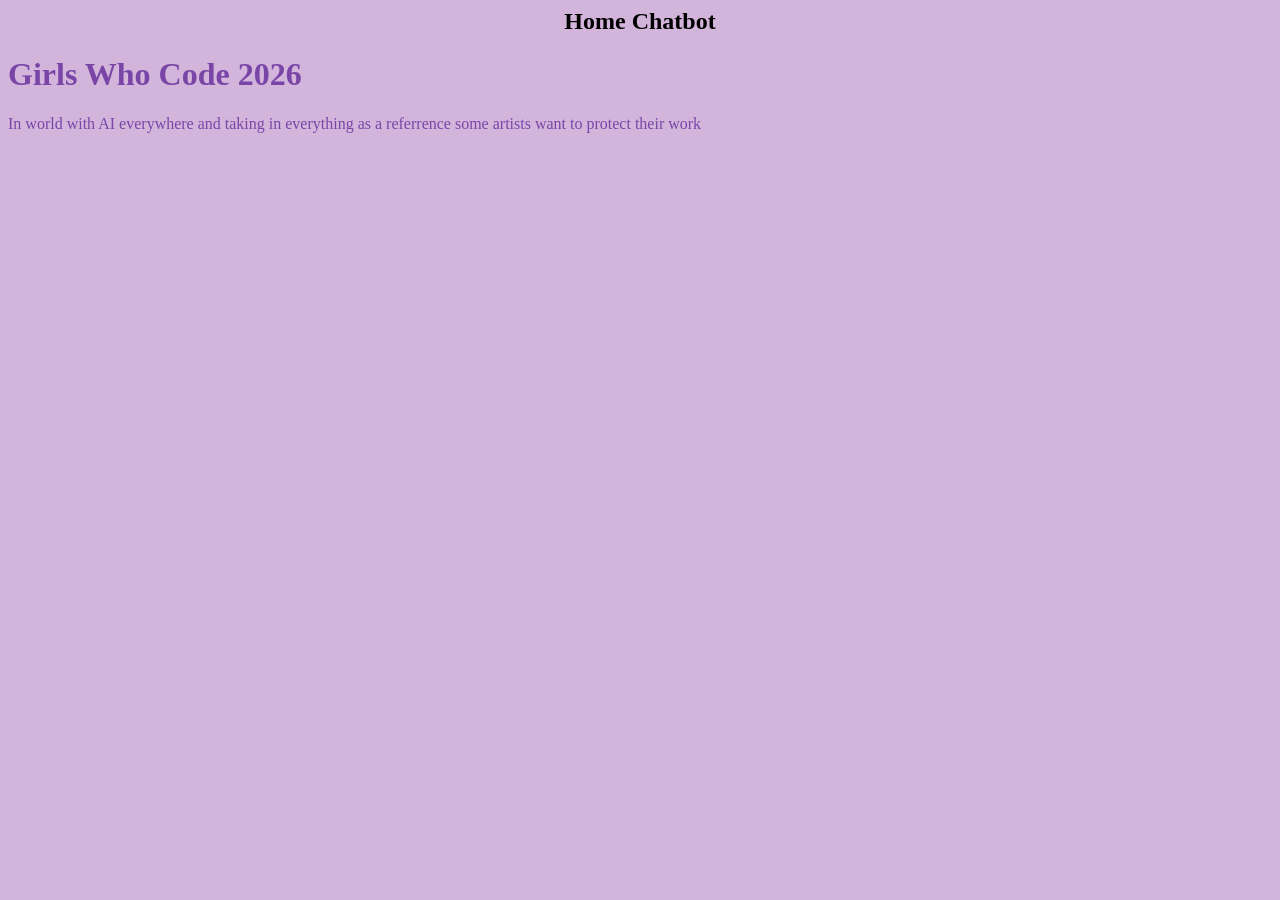
==== index.html @ a3b8a3be "made the heading tabs better also fixed spelling, summary of what we are doing is temperary tho" ====
<html>
    <head>
        <title>Girls Who Code</title>
        <link rel="stylesheet" href="girlswhocod.css">
    </head>

    <div id="bar">
        <center>
         <h2><a href="index.html">Home</a> <a href="chatbot.html">Chatbot</a> <br></h2>
        </center>
    </div>
    
    <h1>Girls Who Code 2026</h1>

    <p>In world with AI everywhere and taking in everything as a referrence some artists want to protect their work</p>


    
</html>
---- girlswhocod.css ----
html {
color: rgb(121, 70, 168);
background-color: rgb(211, 180, 219);
}
#chatbot {
    height: 700px;
    float:left;
    width: 30%
}
        a {
           text-decoration: none;
           color: black;
        }
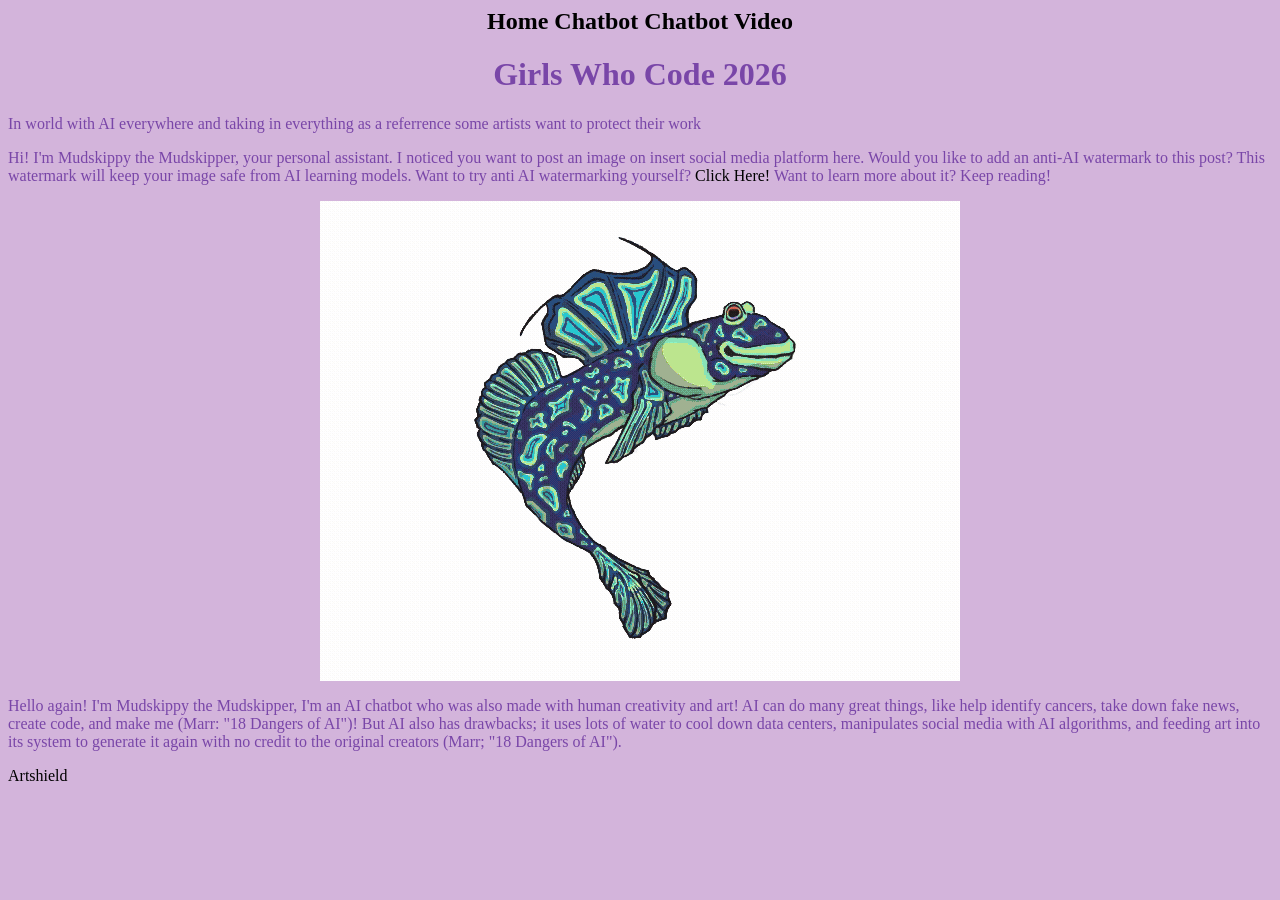
==== commit 63ecb392: "I did stuff" ====
--- a/index.html
+++ b/index.html
@@ -1,19 +1,39 @@
 <html>
     <head>
+       
         <title>Girls Who Code</title>
         <link rel="stylesheet" href="girlswhocod.css">
+        
     </head>
 
     <div id="bar">
         <center>
-         <h2><a href="index.html">Home</a> <a href="chatbot.html">Chatbot</a> <br></h2>
+         <h2>
+            <a href="index.html">Home</a> 
+            <a href="chatbot.html">Chatbot</a>
+            <a href="VideoLink.html">Chatbot Video</a>
+         </h2>
         </center>
     </div>
+    <center>
+
+    <h1>Girls Who Code 2026</h1>
     
-    <h1>Girls Who Code 2026</h1>
+    </center>
 
     <p>In world with AI everywhere and taking in everything as a referrence some artists want to protect their work</p>
+   
+    <p>Hi! I'm Mudskippy the Mudskipper, your personal assistant. I noticed you want to post an image on insert social media platform here. Would you like to add an anti-AI watermark to this post? This watermark will keep your image safe from AI learning models. Want to try anti AI watermarking yourself? <a href="https://artshield.io/watermarker">Click Here!</a> Want to learn more about it? Keep reading!</p>
 
+<center>
+<img src="MSkippy_FullBody.gif" alt="MUDSKIPPYYYYY">
+</center>
+
+    <p>Hello again! I'm Mudskippy the Mudskipper, I'm an AI chatbot who was also made with human creativity and art! AI can do many great things, like help identify cancers, take down fake news, create code, and make me (Marr: "18 Dangers of AI")! But AI also has drawbacks; it uses lots of water to cool down data centers, manipulates social media with AI algorithms, and feeding art into its system to generate it again with no credit to the original creators (Marr; "18 Dangers of AI"). 
+</p>
+
+<p></p>
+<a href="https://artshield.io/watermarker">Artshield</a>
 
     
 </html>
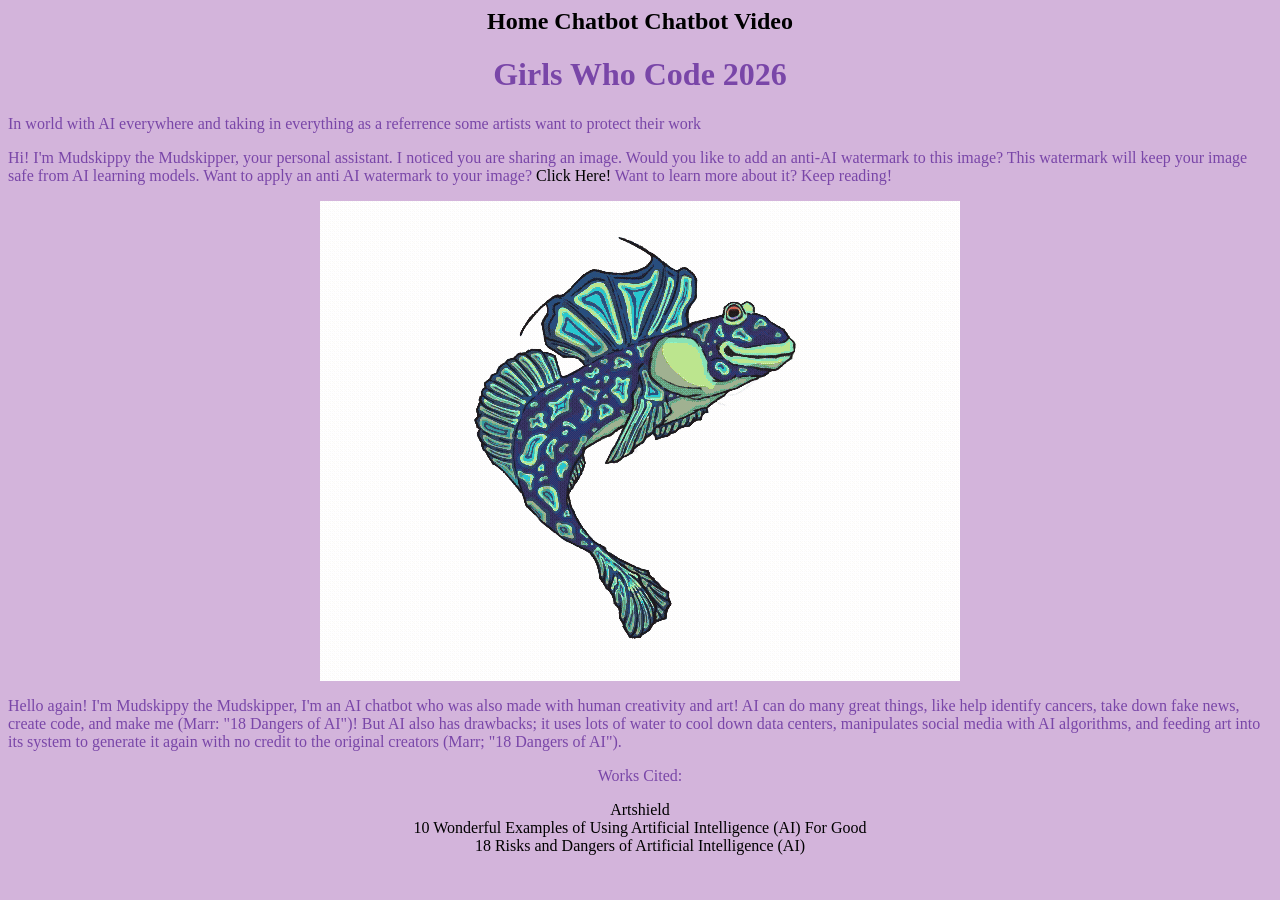
==== commit 9df1cb99: "Update index.html" ====
--- a/index.html
+++ b/index.html
@@ -23,7 +23,7 @@
 
     <p>In world with AI everywhere and taking in everything as a referrence some artists want to protect their work</p>
    
-    <p>Hi! I'm Mudskippy the Mudskipper, your personal assistant. I noticed you want to post an image on insert social media platform here. Would you like to add an anti-AI watermark to this post? This watermark will keep your image safe from AI learning models. Want to try anti AI watermarking yourself? <a href="https://artshield.io/watermarker">Click Here!</a> Want to learn more about it? Keep reading!</p>
+    <p>Hi! I'm Mudskippy the Mudskipper, your personal assistant. I noticed you are sharing an image. Would you like to add an anti-AI watermark to this image? This watermark will keep your image safe from AI learning models. Want to apply an anti AI watermark to your image? <a href="https://artshield.io/watermarker">Click Here!</a> Want to learn more about it? Keep reading!</p>
 
 <center>
 <img src="MSkippy_FullBody.gif" alt="MUDSKIPPYYYYY">
@@ -32,8 +32,14 @@
     <p>Hello again! I'm Mudskippy the Mudskipper, I'm an AI chatbot who was also made with human creativity and art! AI can do many great things, like help identify cancers, take down fake news, create code, and make me (Marr: "18 Dangers of AI")! But AI also has drawbacks; it uses lots of water to cool down data centers, manipulates social media with AI algorithms, and feeding art into its system to generate it again with no credit to the original creators (Marr; "18 Dangers of AI"). 
 </p>
 
-<p></p>
+<center>
+<p>Works Cited:</p>
 <a href="https://artshield.io/watermarker">Artshield</a>
+<br>
+<a href="https://www.forbes.com/sites/bernardmarr/2020/06/22/10-wonderful-examples-of-using-artificial-intelligence-ai-for-good/">10 Wonderful Examples of Using Artificial Intelligence (AI) For Good</a>
+<br>
+<a href="https://builtin.com/artificial-intelligence/risks-of-artificial-intelligence">18 Risks and Dangers of Artificial Intelligence (AI)</a>
 
-    
+</center>
+
 </html>
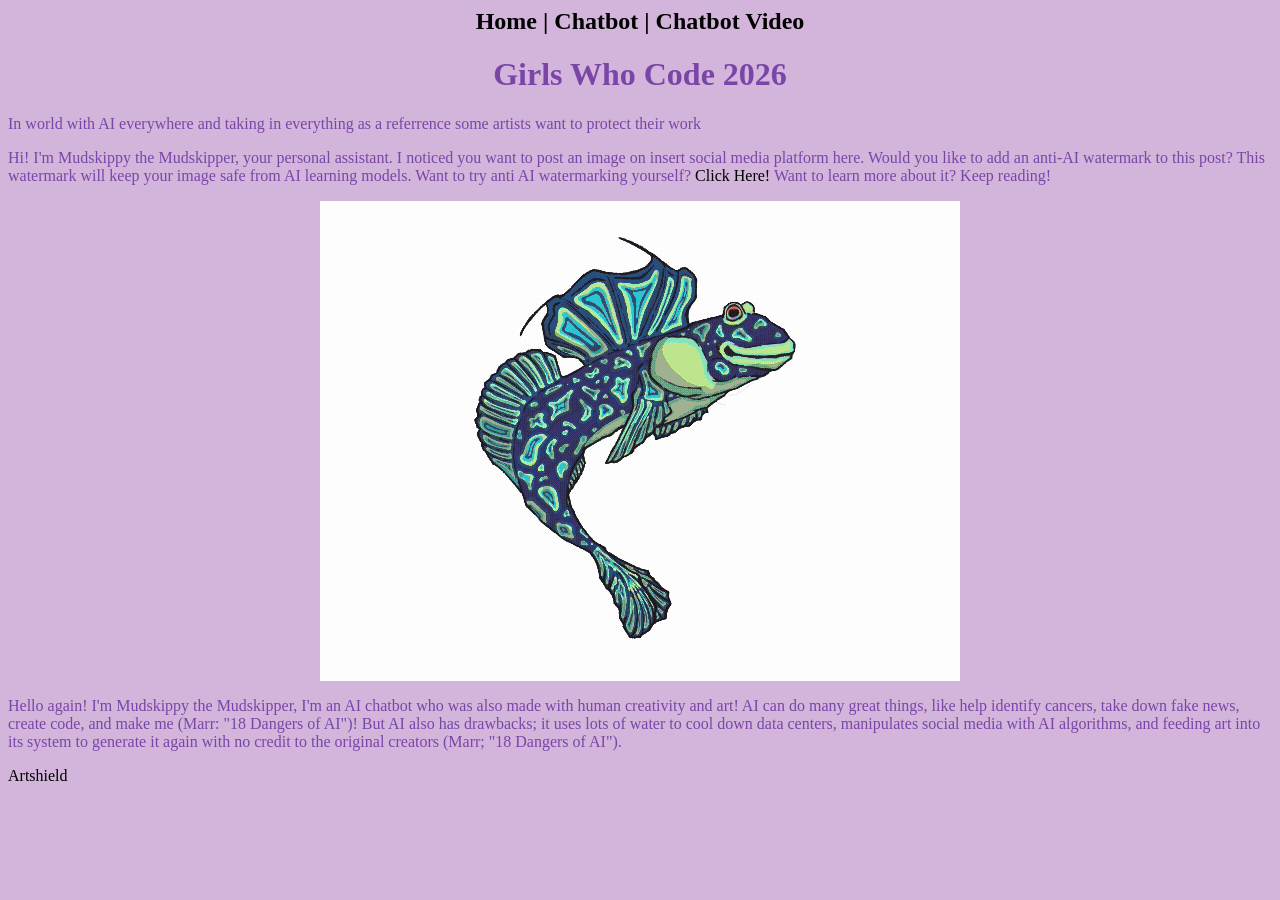
==== commit ecdd447b: "c" ====
--- a/index.html
+++ b/index.html
@@ -9,9 +9,9 @@
     <div id="bar">
         <center>
          <h2>
-            <a href="index.html">Home</a> 
-            <a href="chatbot.html">Chatbot</a>
-            <a href="VideoLink.html">Chatbot Video</a>
+            <a href="index.html">Home |</a> 
+            <a href="chatbot.html"> Chatbot |</a>
+            <a href="VideoLink.html"> Chatbot Video</a>
          </h2>
         </center>
     </div>
@@ -23,7 +23,7 @@
 
     <p>In world with AI everywhere and taking in everything as a referrence some artists want to protect their work</p>
    
-    <p>Hi! I'm Mudskippy the Mudskipper, your personal assistant. I noticed you are sharing an image. Would you like to add an anti-AI watermark to this image? This watermark will keep your image safe from AI learning models. Want to apply an anti AI watermark to your image? <a href="https://artshield.io/watermarker">Click Here!</a> Want to learn more about it? Keep reading!</p>
+    <p>Hi! I'm Mudskippy the Mudskipper, your personal assistant. I noticed you want to post an image on insert social media platform here. Would you like to add an anti-AI watermark to this post? This watermark will keep your image safe from AI learning models. Want to try anti AI watermarking yourself? <a href="https://artshield.io/watermarker">Click Here!</a> Want to learn more about it? Keep reading!</p>
 
 <center>
 <img src="MSkippy_FullBody.gif" alt="MUDSKIPPYYYYY">
@@ -32,14 +32,8 @@
     <p>Hello again! I'm Mudskippy the Mudskipper, I'm an AI chatbot who was also made with human creativity and art! AI can do many great things, like help identify cancers, take down fake news, create code, and make me (Marr: "18 Dangers of AI")! But AI also has drawbacks; it uses lots of water to cool down data centers, manipulates social media with AI algorithms, and feeding art into its system to generate it again with no credit to the original creators (Marr; "18 Dangers of AI"). 
 </p>
 
-<center>
-<p>Works Cited:</p>
+<p></p>
 <a href="https://artshield.io/watermarker">Artshield</a>
-<br>
-<a href="https://www.forbes.com/sites/bernardmarr/2020/06/22/10-wonderful-examples-of-using-artificial-intelligence-ai-for-good/">10 Wonderful Examples of Using Artificial Intelligence (AI) For Good</a>
-<br>
-<a href="https://builtin.com/artificial-intelligence/risks-of-artificial-intelligence">18 Risks and Dangers of Artificial Intelligence (AI)</a>
 
-</center>
-
+    
 </html>
--- a/girlswhocod.css
+++ b/girlswhocod.css
@@ -2,6 +2,11 @@
 color: rgb(121, 70, 168);
 background-color: rgb(211, 180, 219);
 }
+
+.body {
+    width: 500px;
+}
+
 #chatbot {
     height: 700px;
     float:left;
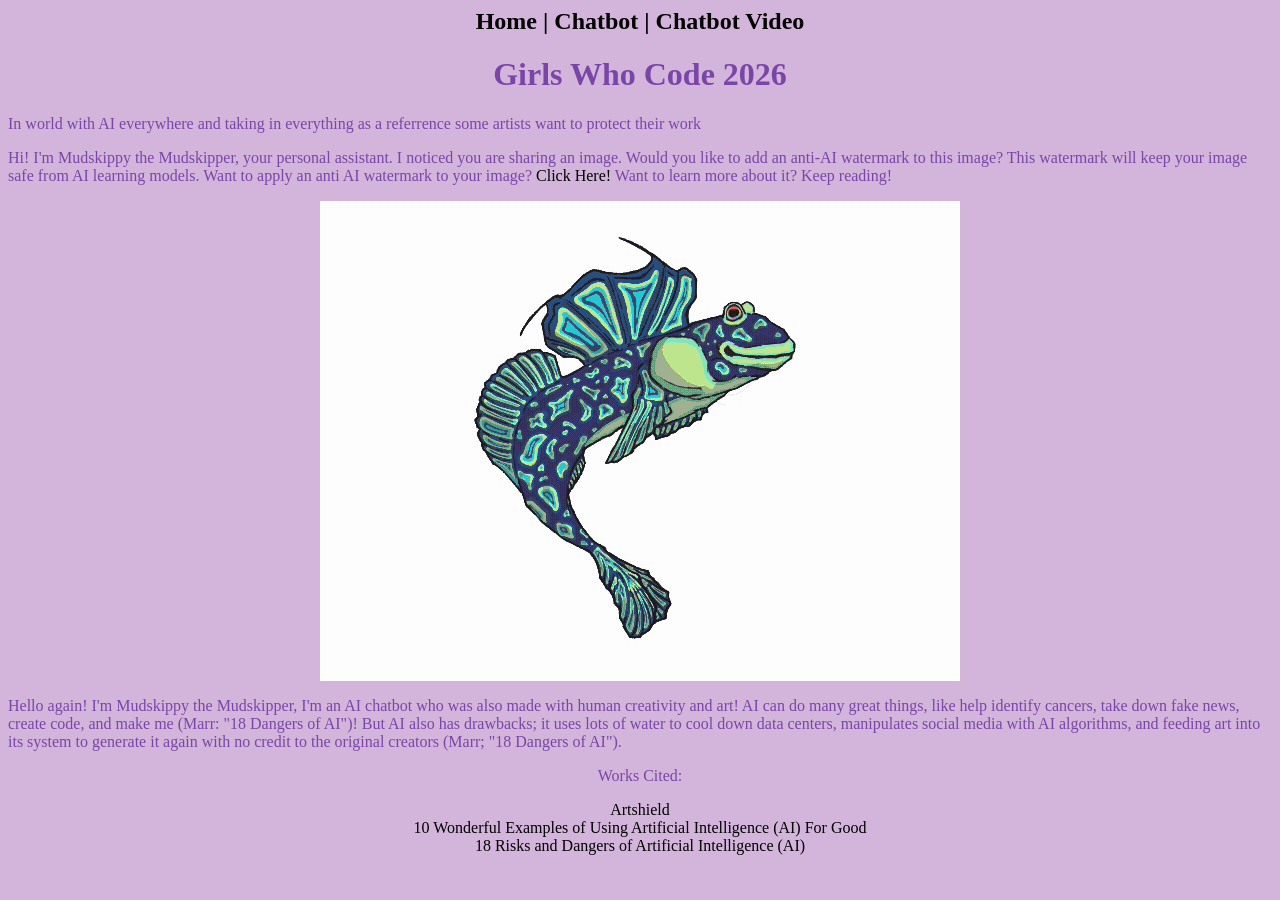
==== commit c07cc46a: "Merge branch 'main' of https://github.com/Marshmallow7272/Bosque-School-GWC-Challenge" ====
--- a/index.html
+++ b/index.html
@@ -23,7 +23,7 @@
 
     <p>In world with AI everywhere and taking in everything as a referrence some artists want to protect their work</p>
    
-    <p>Hi! I'm Mudskippy the Mudskipper, your personal assistant. I noticed you want to post an image on insert social media platform here. Would you like to add an anti-AI watermark to this post? This watermark will keep your image safe from AI learning models. Want to try anti AI watermarking yourself? <a href="https://artshield.io/watermarker">Click Here!</a> Want to learn more about it? Keep reading!</p>
+    <p>Hi! I'm Mudskippy the Mudskipper, your personal assistant. I noticed you are sharing an image. Would you like to add an anti-AI watermark to this image? This watermark will keep your image safe from AI learning models. Want to apply an anti AI watermark to your image? <a href="https://artshield.io/watermarker">Click Here!</a> Want to learn more about it? Keep reading!</p>
 
 <center>
 <img src="MSkippy_FullBody.gif" alt="MUDSKIPPYYYYY">
@@ -32,8 +32,14 @@
     <p>Hello again! I'm Mudskippy the Mudskipper, I'm an AI chatbot who was also made with human creativity and art! AI can do many great things, like help identify cancers, take down fake news, create code, and make me (Marr: "18 Dangers of AI")! But AI also has drawbacks; it uses lots of water to cool down data centers, manipulates social media with AI algorithms, and feeding art into its system to generate it again with no credit to the original creators (Marr; "18 Dangers of AI"). 
 </p>
 
-<p></p>
+<center>
+<p>Works Cited:</p>
 <a href="https://artshield.io/watermarker">Artshield</a>
+<br>
+<a href="https://www.forbes.com/sites/bernardmarr/2020/06/22/10-wonderful-examples-of-using-artificial-intelligence-ai-for-good/">10 Wonderful Examples of Using Artificial Intelligence (AI) For Good</a>
+<br>
+<a href="https://builtin.com/artificial-intelligence/risks-of-artificial-intelligence">18 Risks and Dangers of Artificial Intelligence (AI)</a>
 
-    
+</center>
+
 </html>
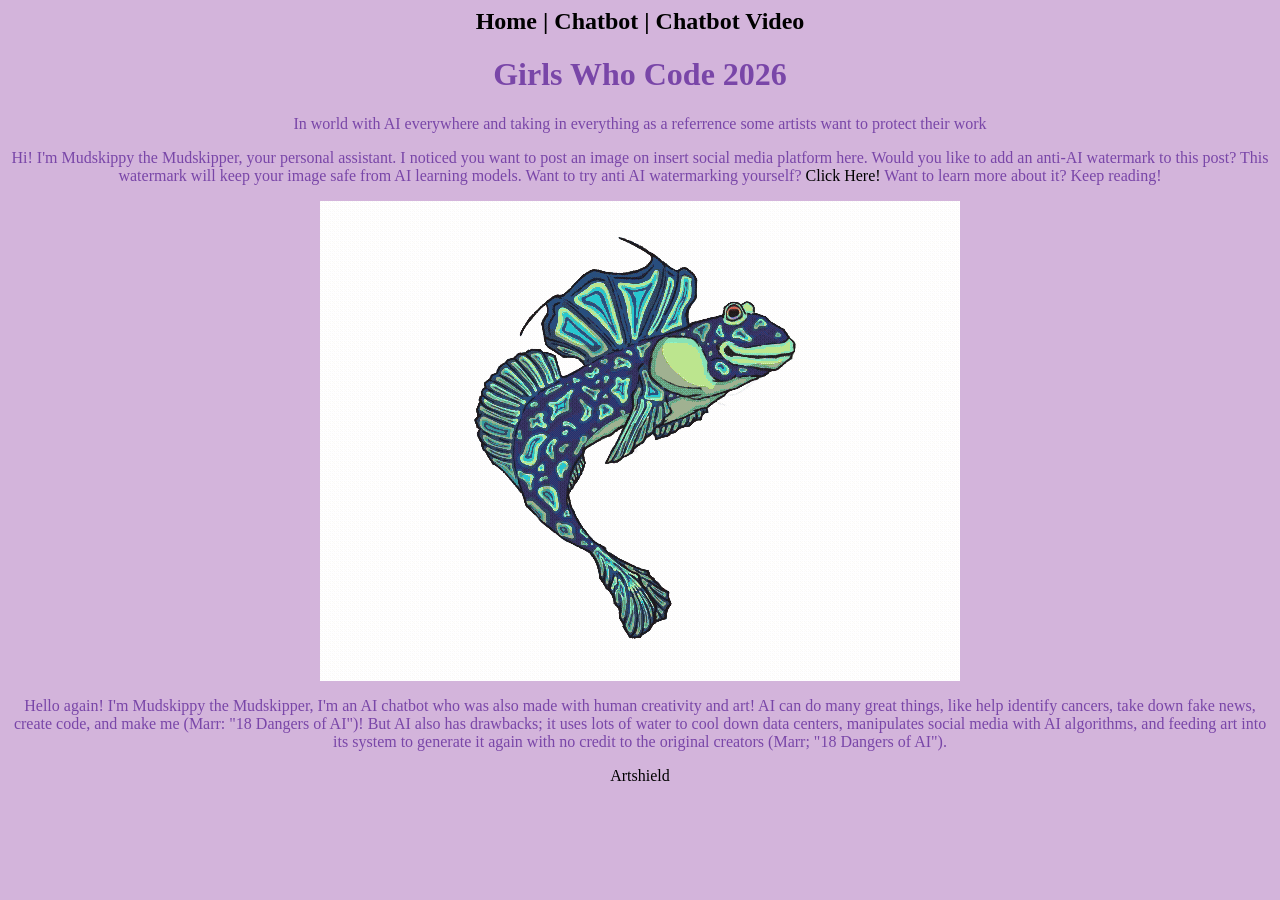
==== commit f2b5e28a: "made it look prettier :p" ====
--- a/index.html
+++ b/index.html
@@ -20,26 +20,21 @@
     <h1>Girls Who Code 2026</h1>
     
     </center>
-
+<center>
     <p>In world with AI everywhere and taking in everything as a referrence some artists want to protect their work</p>
    
-    <p>Hi! I'm Mudskippy the Mudskipper, your personal assistant. I noticed you are sharing an image. Would you like to add an anti-AI watermark to this image? This watermark will keep your image safe from AI learning models. Want to apply an anti AI watermark to your image? <a href="https://artshield.io/watermarker">Click Here!</a> Want to learn more about it? Keep reading!</p>
-
+    <p>Hi! I'm Mudskippy the Mudskipper, your personal assistant. I noticed you want to post an image on insert social media platform here. Would you like to add an anti-AI watermark to this post? This watermark will keep your image safe from AI learning models. Want to try anti AI watermarking yourself? <a href="https://artshield.io/watermarker">Click Here!</a> Want to learn more about it? Keep reading!</p>
+</center>
 <center>
 <img src="MSkippy_FullBody.gif" alt="MUDSKIPPYYYYY">
 </center>
+<center>
 
     <p>Hello again! I'm Mudskippy the Mudskipper, I'm an AI chatbot who was also made with human creativity and art! AI can do many great things, like help identify cancers, take down fake news, create code, and make me (Marr: "18 Dangers of AI")! But AI also has drawbacks; it uses lots of water to cool down data centers, manipulates social media with AI algorithms, and feeding art into its system to generate it again with no credit to the original creators (Marr; "18 Dangers of AI"). 
 </p>
 
-<center>
-<p>Works Cited:</p>
+<p></p>
 <a href="https://artshield.io/watermarker">Artshield</a>
-<br>
-<a href="https://www.forbes.com/sites/bernardmarr/2020/06/22/10-wonderful-examples-of-using-artificial-intelligence-ai-for-good/">10 Wonderful Examples of Using Artificial Intelligence (AI) For Good</a>
-<br>
-<a href="https://builtin.com/artificial-intelligence/risks-of-artificial-intelligence">18 Risks and Dangers of Artificial Intelligence (AI)</a>
-
 </center>
-
+    
 </html>
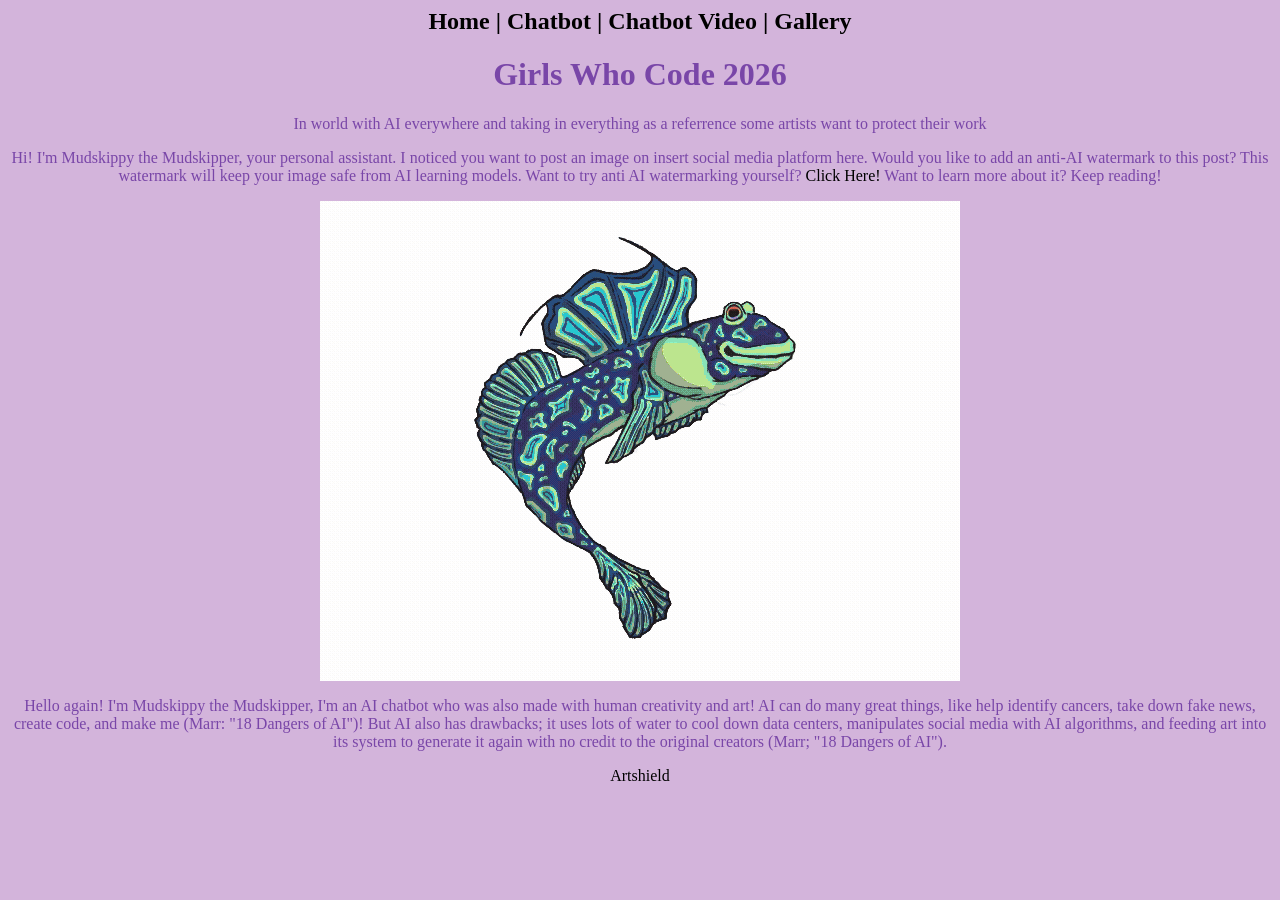
==== commit 5a0a4b67: "added gallery" ====
--- a/index.html
+++ b/index.html
@@ -11,7 +11,8 @@
          <h2>
             <a href="index.html">Home |</a> 
             <a href="chatbot.html"> Chatbot |</a>
-            <a href="VideoLink.html"> Chatbot Video</a>
+            <a href="VideoLink.html"> Chatbot Video | </a>
+            <a href="gallery.html">Gallery</a>
          </h2>
         </center>
     </div>
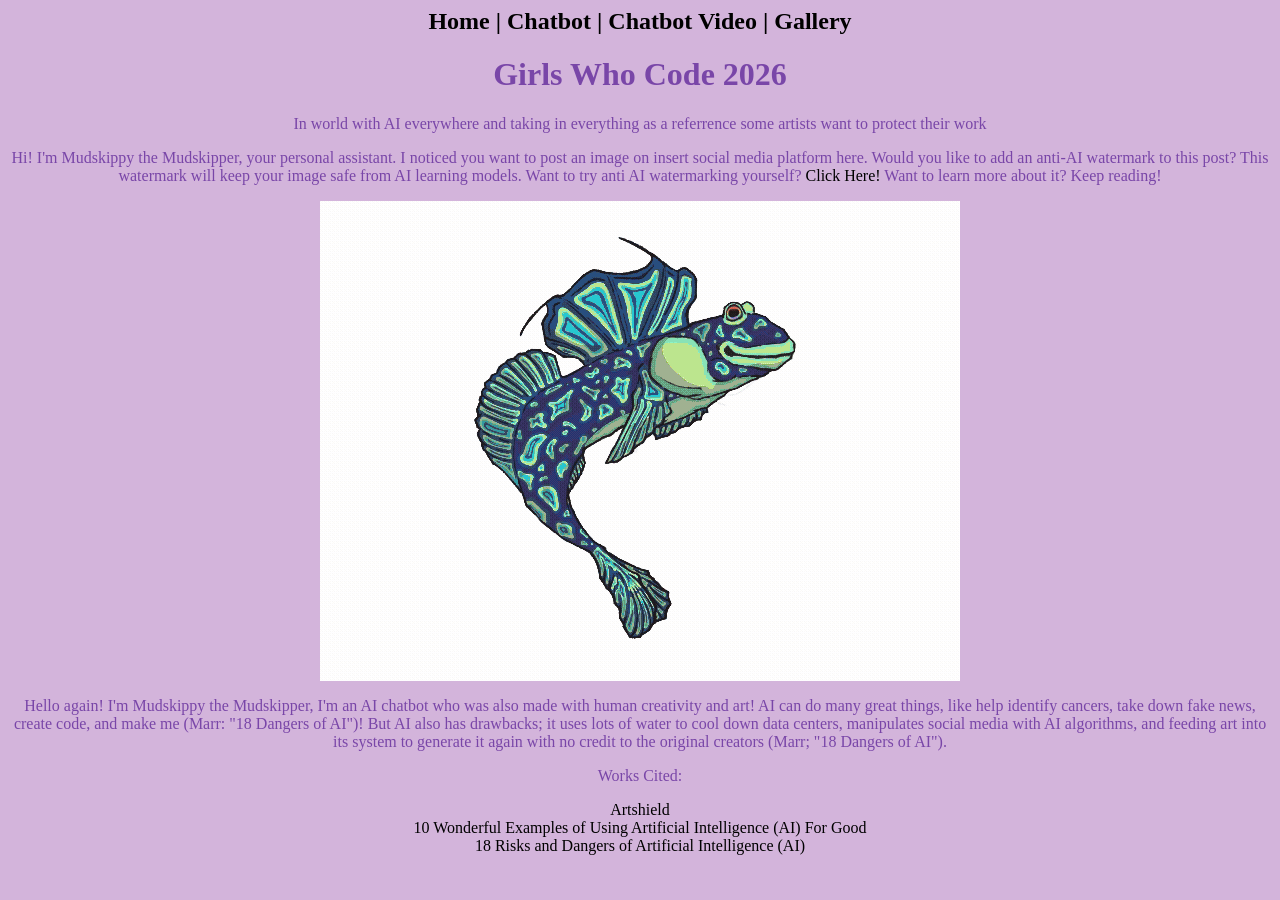
==== commit 7e81a43f: "Update index.html" ====
--- a/index.html
+++ b/index.html
@@ -34,8 +34,16 @@
     <p>Hello again! I'm Mudskippy the Mudskipper, I'm an AI chatbot who was also made with human creativity and art! AI can do many great things, like help identify cancers, take down fake news, create code, and make me (Marr: "18 Dangers of AI")! But AI also has drawbacks; it uses lots of water to cool down data centers, manipulates social media with AI algorithms, and feeding art into its system to generate it again with no credit to the original creators (Marr; "18 Dangers of AI"). 
 </p>
 
-<p></p>
+<center>
+<p>Works Cited:</p>
 <a href="https://artshield.io/watermarker">Artshield</a>
+<br>
+<a href="https://www.forbes.com/sites/bernardmarr/2020/06/22/10-wonderful-examples-of-using-artificial-intelligence-ai-for-good/">10 Wonderful Examples of Using Artificial Intelligence (AI) For Good</a>
+<br>
+<a href="https://builtin.com/artificial-intelligence/risks-of-artificial-intelligence">18 Risks and Dangers of Artificial Intelligence (AI)</a>
+
+
 </center>
+
     
 </html>
